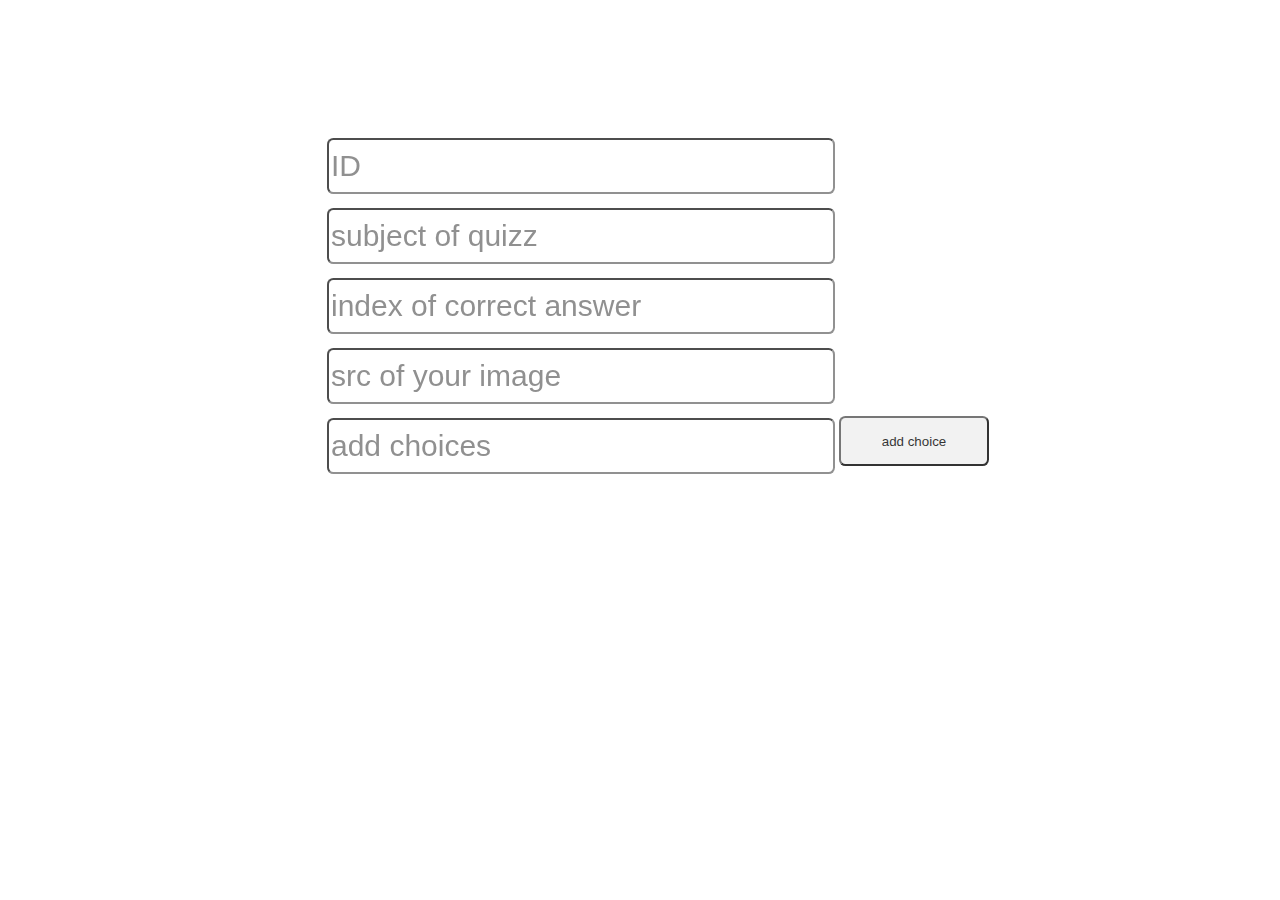
==== addquizz.html @ 3df9e627 "form 50% done" ====
<!DOCTYPE html>
<html>
<head>
	<title>add quizz</title>
	<link rel="stylesheet" type="text/css" href="addquizz.css">
	
</head>
<body>
   <script src="https://code.jquery.com/jquery-3.6.0.slim.min.js" integrity="sha256-u7e5khyithlIdTpu22PHhENmPcRdFiHRjhAuHcs05RI=" crossorigin="anonymous"></script>


  <div  class="form_container">
  	<table class="form_block">
  		<tr>
  			<td colspan="2"><div class="inp_id"><input type="text" placeholder="ID" name="id"></div></td>
  		</tr>
  		<tr>
  			<td colspan="2"><div class="inp_obj"><input type="text" placeholder="subject of quizz" name="id"></div></td>
  		</tr>
  		<tr>
  			<td colspan="2"><div class="inp_true"><input type="text" placeholder="index of correct answer" name="true"></div></td>
  		</tr>
  	     <tr>
  			<td colspan="2"><div class="inp_img"><input type="text" placeholder="src of your image" name="true"></div></td>
  		</tr>
  		 <tr>
  			<td><div class="inp_choice"><input id="ch_txt" type="text" placeholder="add choices" name="true"></div></td>
  			<td><div class="add_choice"><button onclick="add_ch()">add choice</button></div></td>
  		</tr>
  		<tr>
  			<tr><td><div id="ch"></div></td></tr>
  		</tr>

  	</table>
  </div>






<script type="text/javascript" src="main_addQuizz.js"></script>
 

</body>
</html>
---- addquizz.css ----
body{
	background-image: url("https://wallpaperaccess.com/full/187161.jpg");
	    
    
    background-size: auto 100%;

}
.form_container {
    margin-top: 25px;
	margin-left: auto;
	margin-right: auto;
	width: 50%;
	height: 700px;
	background-color: white;
	opacity: 0.8;
	border-radius: 5pc;

 
}
.form_block{
	margin-left: auto;
	margin-right: auto; 
	padding-top : 100px;
	margin-bottom:auto;
}

.form_block input {

	width: 500px;
	height: 50px;
	border-radius: 0.4pc;
	margin-top: 10px;
	font-size: 30px;




}

.form_block input:hover {

	width: 500px;
	height: 50px;
	border-radius: 0.5pc;
	background-color: #69bdd2;

     

}
.form_block button{
	width: 150px;
	height: 50px;
	border-radius: 0.4pc;

}
.form_block button:hover{
	width: 150px;
	height: 50px;
	border-radius: 0.4pc;
	background-color: #69bdd2;

}
#opt{
	font-size: 30px;

}
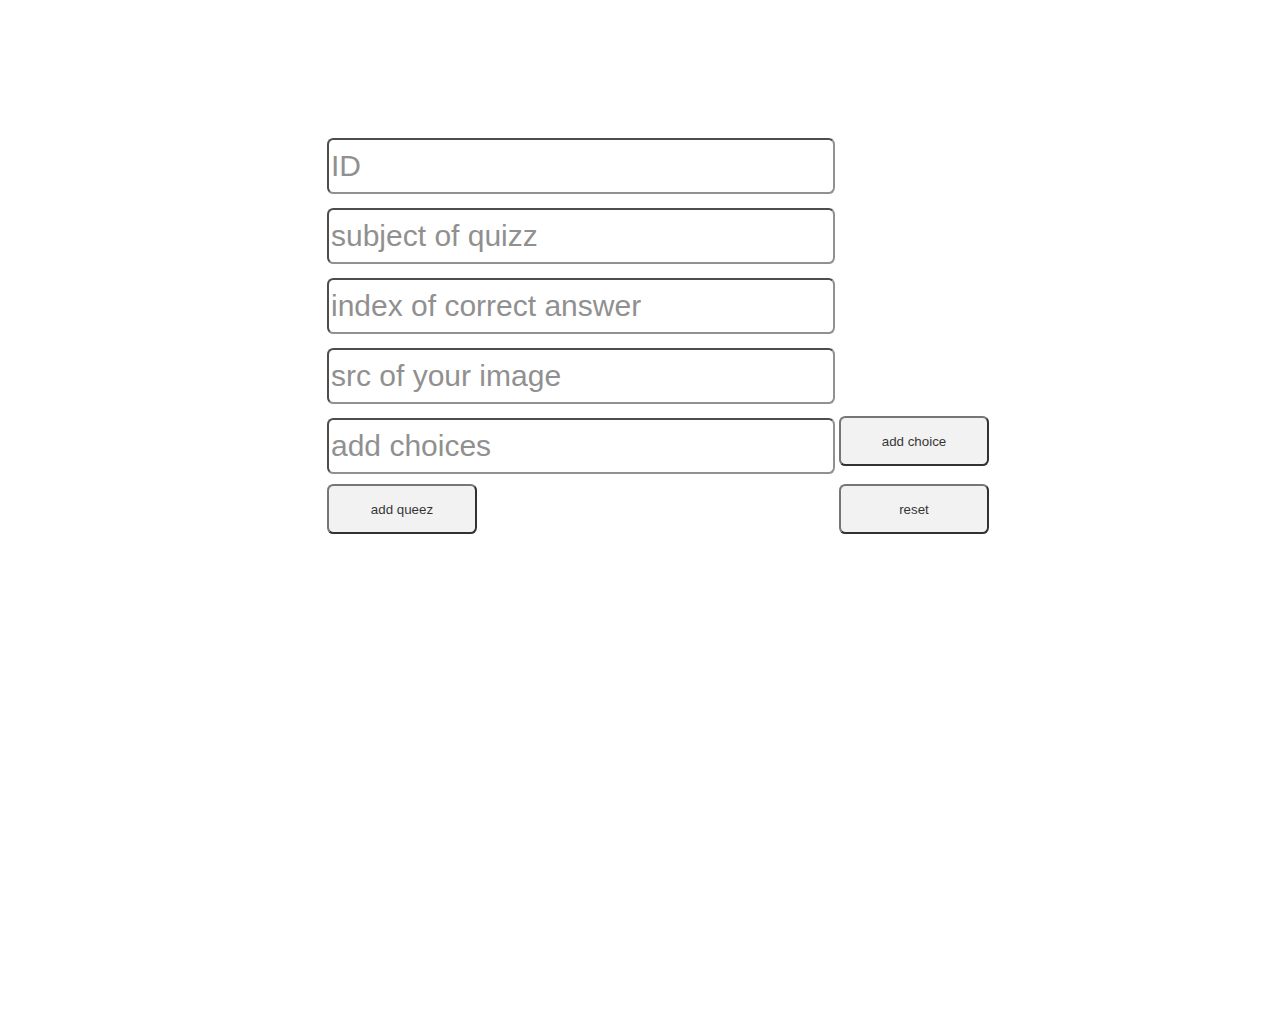
==== commit e03c7f47: "update add queez" ====
--- a/addquizz.html
+++ b/addquizz.html
@@ -30,6 +30,10 @@
   		<tr>
   			<tr><td><div id="ch"></div></td></tr>
   		</tr>
+  		<tr>
+  			<td><button>add queez</button></td>
+  			<td><button>reset</button></td>
+  		</tr>
 
   	</table>
   </div>
--- a/addquizz.css
+++ b/addquizz.css
@@ -10,7 +10,7 @@
 	margin-left: auto;
 	margin-right: auto;
 	width: 50%;
-	height: 700px;
+	height: 1000px;
 	background-color: white;
 	opacity: 0.8;
 	border-radius: 5pc;
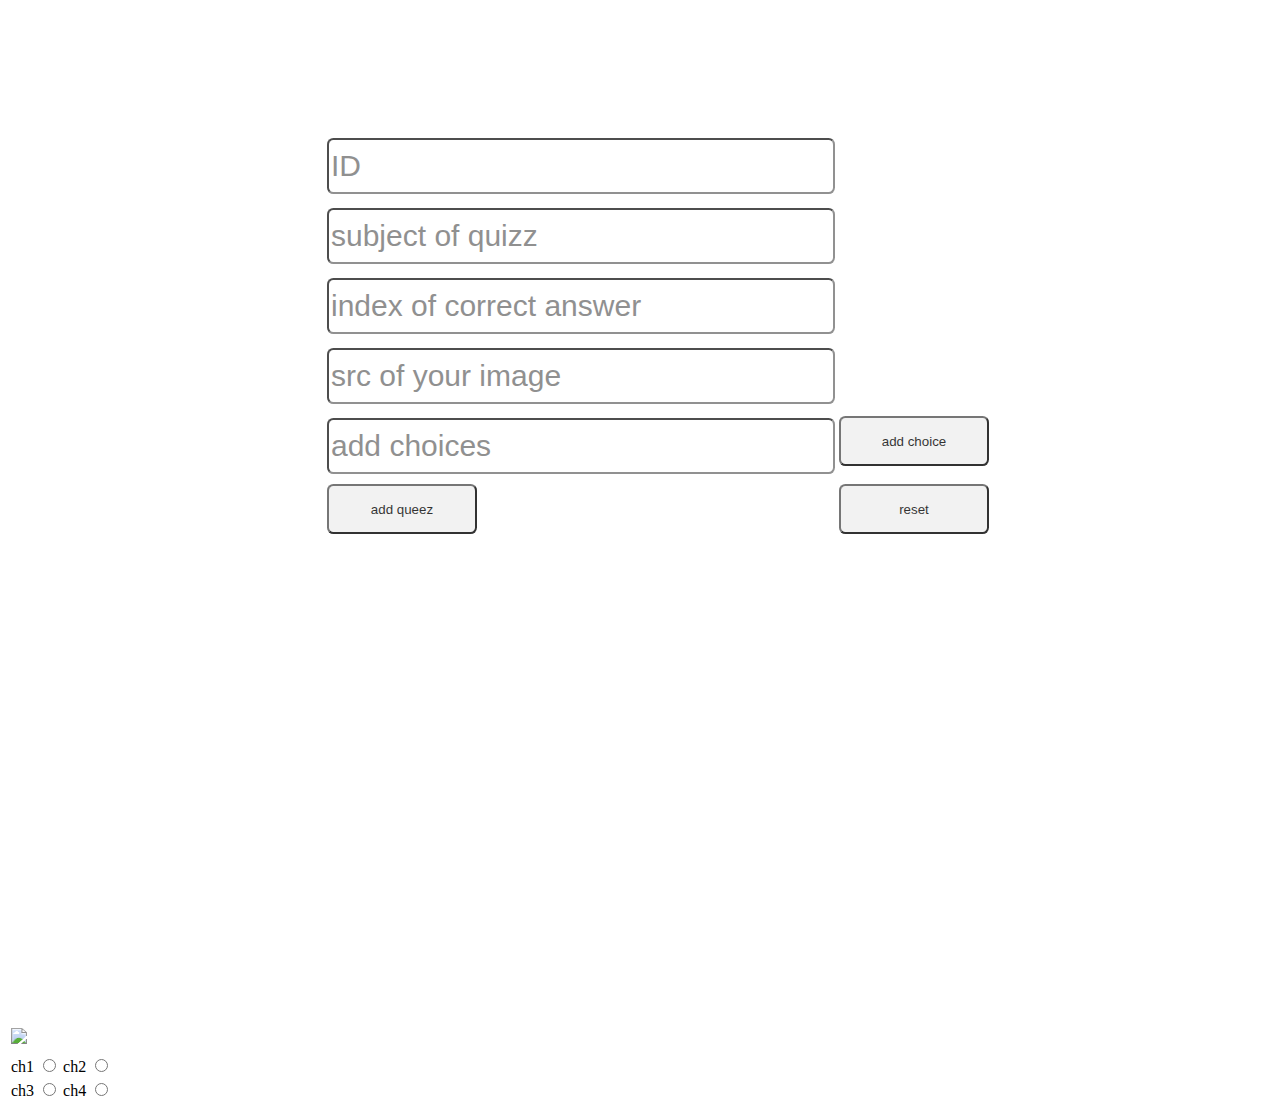
==== commit 02f21117: "form add quizz done" ====
--- a/addquizz.html
+++ b/addquizz.html
@@ -12,16 +12,16 @@
   <div  class="form_container">
   	<table class="form_block">
   		<tr>
-  			<td colspan="2"><div class="inp_id"><input type="text" placeholder="ID" name="id"></div></td>
+  			<td colspan="2"><div ><input type="text" id="inp_id"  placeholder="ID" name="id"></div></td>
   		</tr>
   		<tr>
-  			<td colspan="2"><div class="inp_obj"><input type="text" placeholder="subject of quizz" name="id"></div></td>
+  			<td colspan="2"><div ><input type="text" id="inp_obj" placeholder="subject of quizz" name="id"></div></td>
   		</tr>
   		<tr>
-  			<td colspan="2"><div class="inp_true"><input type="text" placeholder="index of correct answer" name="true"></div></td>
+  			<td colspan="2"><div ><input type="text" id="inp_true" placeholder="index of correct answer" name="true"></div></td>
   		</tr>
   	     <tr>
-  			<td colspan="2"><div class="inp_img"><input type="text" placeholder="src of your image" name="true"></div></td>
+  			<td colspan="2"><div ><input type="text"id="inp_img"  placeholder="src of your image" name="true"></div></td>
   		</tr>
   		 <tr>
   			<td><div class="inp_choice"><input id="ch_txt" type="text" placeholder="add choices" name="true"></div></td>
@@ -31,8 +31,8 @@
   			<tr><td><div id="ch"></div></td></tr>
   		</tr>
   		<tr>
-  			<td><button>add queez</button></td>
-  			<td><button>reset</button></td>
+  			<td><button onclick="addquizz()">add queez</button></td>
+  			<td><button onclick="reset()">reset</button></td>
   		</tr>
 
   	</table>
@@ -43,6 +43,26 @@
 
 
 
+<table id ="list">
+	  <tr colspan="2">
+	  	<td><div id="img"> <img src="https://pagtour.info/wp-content/uploads/2019/06/question-mark-.jpg"></div></td>
+	  </tr>
+
+	  <tr colspan="2" >
+	  	<td><div id="subj"></div></td>
+	  </tr>
+	  <tr>
+	  	<td><div id="ch1"> ch1 <input type="radio" id="html" name="choice" value="'+arr[i]+'"> </div></td>
+	  	<td><div id="ch2">ch2 <input type="radio" id="html" name="choice" value="'+arr[i]+'"></div></td>
+	  </tr>
+	  <tr>
+	  	<td><div id="ch3">ch3 <input type="radio" id="html" name="choice" value="'+arr[i]+'"></div></td>
+	  	<td><div id="ch4">ch4 <input type="radio" id="html" name="choice" value="'+arr[i]+'"></div></td>
+	  </tr>
+	  
+</table>
+
+
 <script type="text/javascript" src="main_addQuizz.js"></script>
  
 
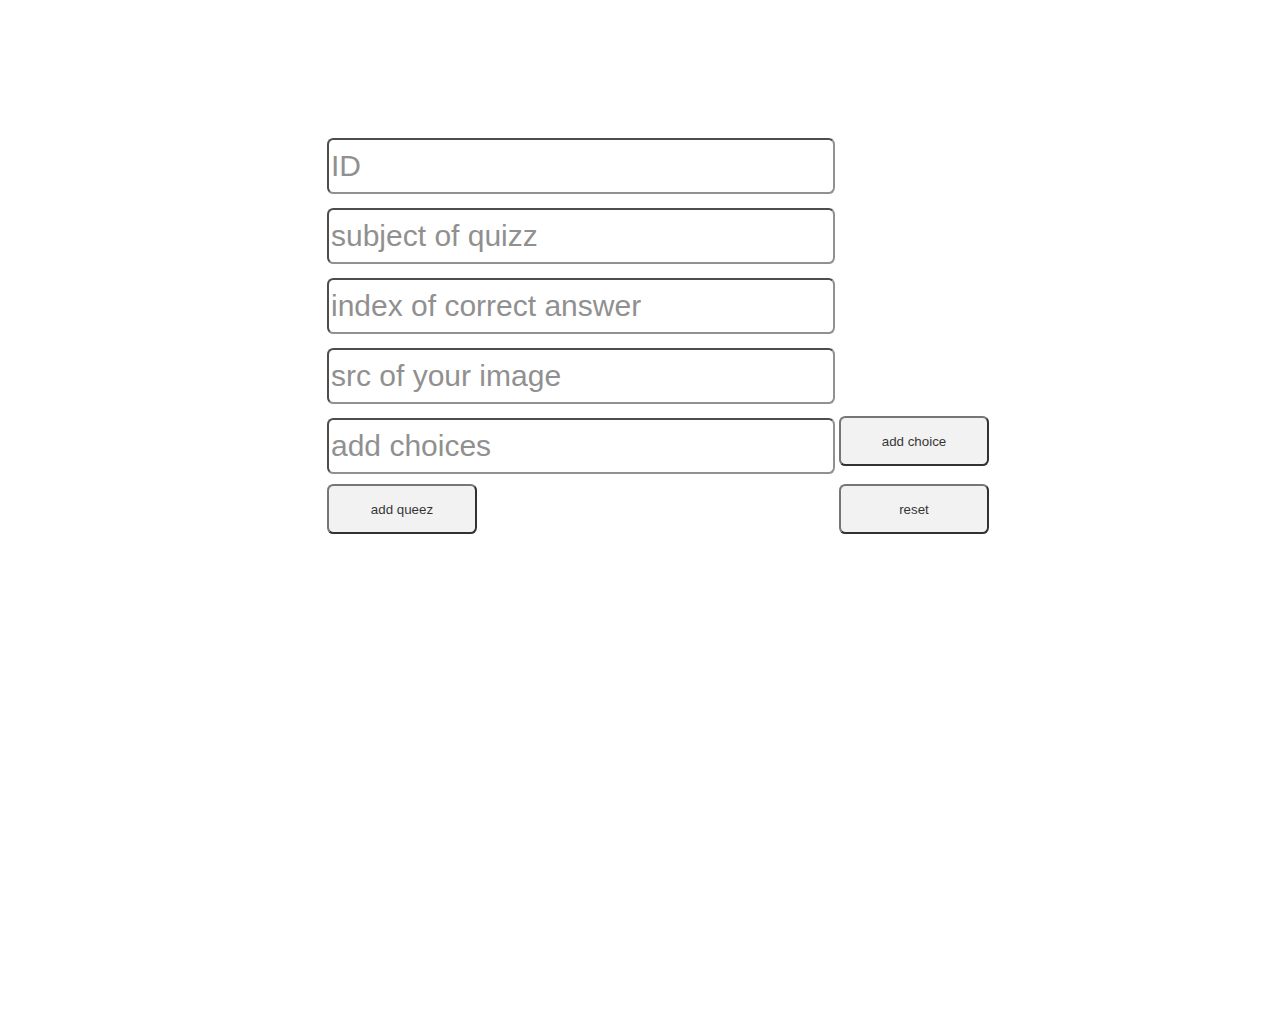
==== commit 2a078006: "first desplay" ====
--- a/addquizz.html
+++ b/addquizz.html
@@ -41,29 +41,16 @@
 
 
 
-
+<div id="qcontainer">
 
 <table id ="list">
-	  <tr colspan="2">
-	  	<td><div id="img"> <img src="https://pagtour.info/wp-content/uploads/2019/06/question-mark-.jpg"></div></td>
-	  </tr>
 
-	  <tr colspan="2" >
-	  	<td><div id="subj"></div></td>
-	  </tr>
-	  <tr>
-	  	<td><div id="ch1"> ch1 <input type="radio" id="html" name="choice" value="'+arr[i]+'"> </div></td>
-	  	<td><div id="ch2">ch2 <input type="radio" id="html" name="choice" value="'+arr[i]+'"></div></td>
-	  </tr>
-	  <tr>
-	  	<td><div id="ch3">ch3 <input type="radio" id="html" name="choice" value="'+arr[i]+'"></div></td>
-	  	<td><div id="ch4">ch4 <input type="radio" id="html" name="choice" value="'+arr[i]+'"></div></td>
-	  </tr>
 	  
 </table>
-
+</div>
 
 <script type="text/javascript" src="main_addQuizz.js"></script>
+
  
 
 </body>
--- a/addquizz.css
+++ b/addquizz.css
@@ -64,3 +64,29 @@
 	font-size: 30px;
 
 }
+
+#list{
+ 	margin-left: auto;
+	margin-right: auto;
+	 
+}
+#qcontainer
+{
+	background-color: grey;
+	opacity: 0.8;
+	width: 50%;
+		margin-left: auto;
+	margin-right: auto;
+	font-size: 50px;
+	border-radius: 2pc;
+
+}
+
+#qcontainer input{
+	width: 150px;
+	height: 50px;
+	border-radius: 0.4pc;
+	 	margin-left: auto;
+	margin-right: auto;
+
+}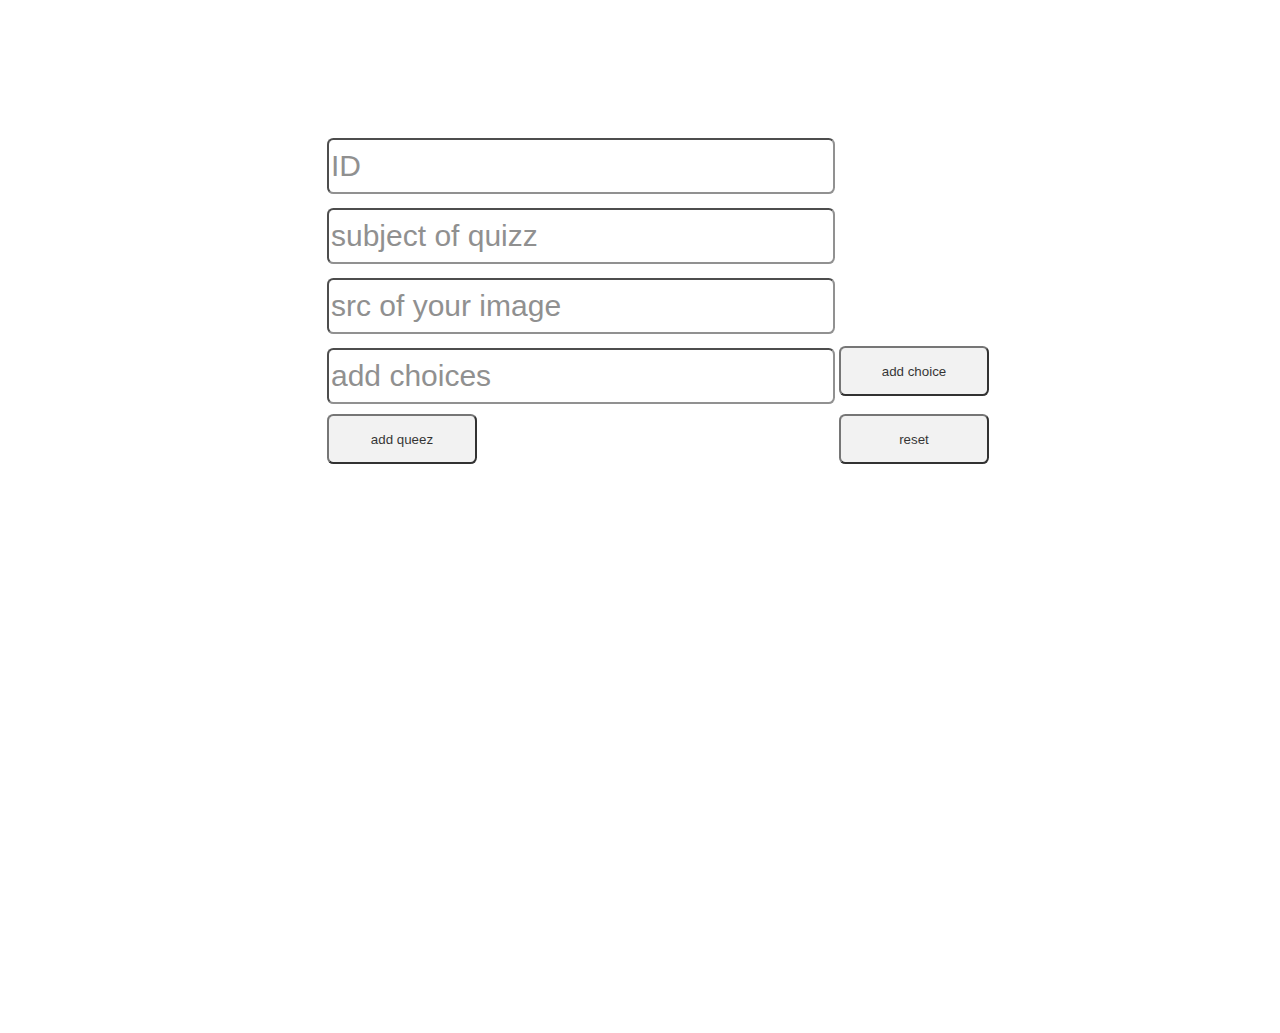
==== commit 7522e011: "65% done" ====
--- a/addquizz.html
+++ b/addquizz.html
@@ -16,9 +16,6 @@
   		</tr>
   		<tr>
   			<td colspan="2"><div ><input type="text" id="inp_obj" placeholder="subject of quizz" name="id"></div></td>
-  		</tr>
-  		<tr>
-  			<td colspan="2"><div ><input type="text" id="inp_true" placeholder="index of correct answer" name="true"></div></td>
   		</tr>
   	     <tr>
   			<td colspan="2"><div ><input type="text"id="inp_img"  placeholder="src of your image" name="true"></div></td>
